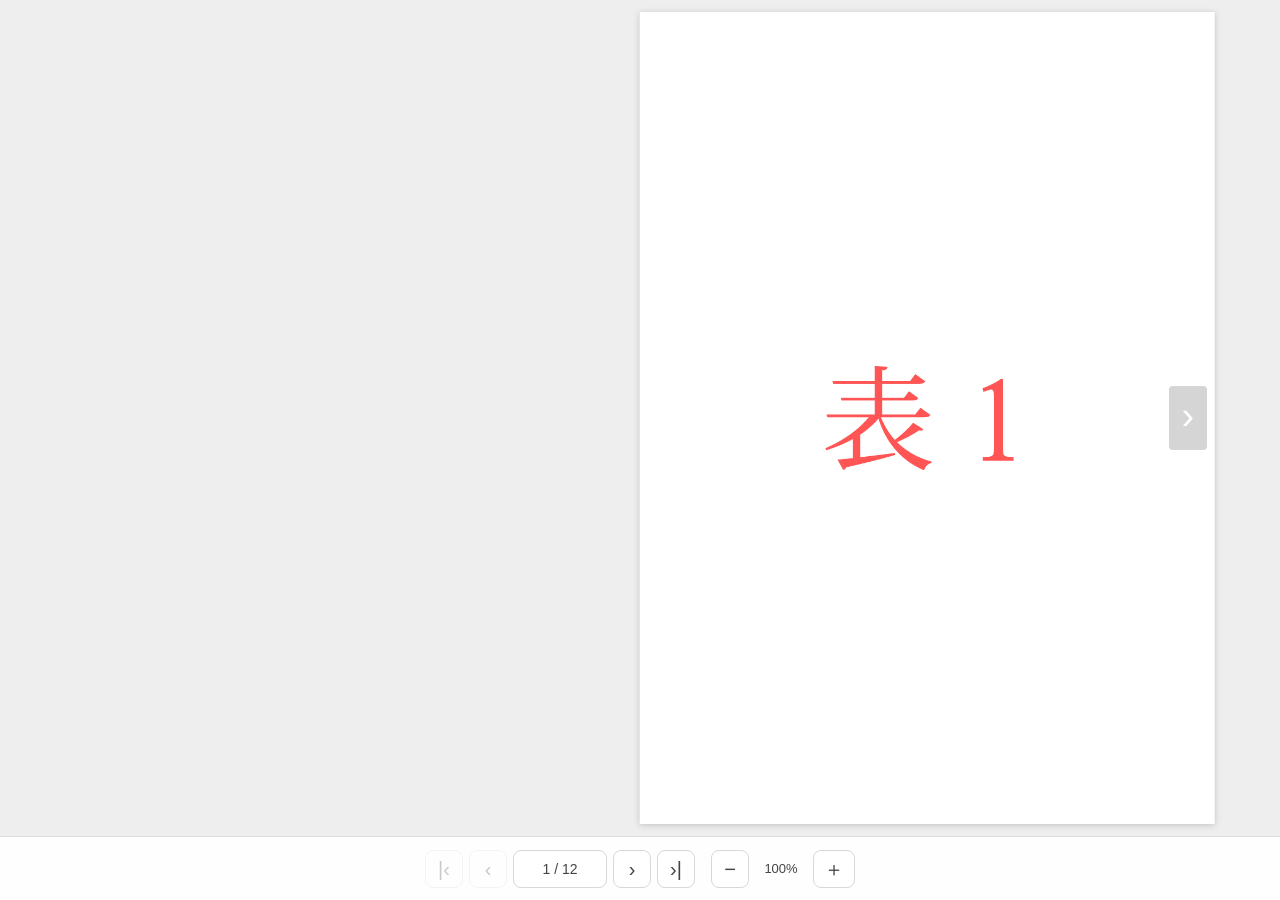
==== index.html @ ef11ae31 "Add files via upload" ====
<!DOCTYPE html>
<html lang="ja">
<head>
  <meta charset="utf-8">
  <meta name="viewport" content="width=device-width, initial-scale=1, viewport-fit=cover">

  <!-- Adobe InDesign HTML5 Package が生成する既存ファイルをそのまま利用 -->
  <script src="publication-web-resources/script/main.js"></script>

  <title>立ち読みビューア｜Yomerun v0.9.1</title>

  <style>
    :root {
      --toolbar-h: 64px;
      --bg: #eeeeee;
      --panel: #ffffff;
      --line: #dddddd;
      --text: #444444;

      /* B5見開き：InDesign生成HTMLの固定サイズ */
      --book-w: 1032px;
      --page-w: 516px;
      --book-h: 729px;
    }

    * {
      box-sizing: border-box;
    }

    html,
    body {
      width: 100%;
      height: 100%;
      margin: 0;
      overflow: hidden;
      background: var(--bg);
      color: var(--text);
      font-family:
        -apple-system,
        BlinkMacSystemFont,
        "Helvetica Neue",
        "Hiragino Sans",
        "Yu Gothic",
        sans-serif;
    }

    #app {
      width: 100%;
      height: 100%;
      display: grid;
      grid-template-rows: minmax(0, 1fr) var(--toolbar-h);
    }

    /* ===== 誌面エリア ===== */

    #viewerArea {
      position: relative;
      min-width: 0;
      min-height: 0;
      overflow: auto;
      padding: 0;
      overscroll-behavior: contain;
      -webkit-overflow-scrolling: touch;
    }

    #scrollContent {
      position: relative;
      min-width: 100%;
      min-height: 100%;
      display: flex;
      align-items: center;
      justify-content: center;
      padding: 12px;
    }

    /*
      shell は「縮小後の実表示サイズ」。
      中の stage は1032×729固定で、transformだけで拡大縮小する。
      これによりブラウザ幅・高さのどちらにも確実に収める。
    */
    #stageShell {
      position: relative;
      flex: 0 0 auto;
      overflow: visible;
      /* 影は実際に紙面がある場所だけに適用する */
    }

    #bookStage {
      position: absolute;
      left: 0;
      top: 0;
      width: var(--book-w);
      height: var(--book-h);
      transform-origin: 0 0;
      background: white;
      overflow: hidden;
      filter: drop-shadow(0 1px 3px rgba(0, 0, 0, .18));
    }

    #contentIFrame {
      display: block;
      width: 100%;
      height: var(--book-h);
      border: 0;
      margin: 0;
      padding: 0;
      background: white;
    }

    #dummyIFrame {
      display: none;
    }

    /*
      誌面保存抑止用の透明シールド。
      iframeより上，ノド・ページ送りボタンより下に配置する。
      紙面画像そのものを右クリック対象にしないため，
      file://でのローカル確認時にもブラウザ標準の
      「画像を保存」メニューを出さない。
    */
    #interactionShield {
      position: absolute;
      z-index: 9;
      inset: 0;
      background: transparent;
      user-select: none;
      -webkit-user-select: none;
      -webkit-touch-callout: none;
      touch-action: pan-y;
    }

    /* ノド */
    #gutter {
      position: absolute;
      z-index: 10;
      top: 0;
      bottom: 0;
      left: 50%;
      width: 34px;
      transform: translateX(-50%);
      pointer-events: none;
      background:
        linear-gradient(
          to right,
          rgba(0, 0, 0, 0),
          rgba(0, 0, 0, .07) 28%,
          rgba(0, 0, 0, .17) 48%,
          rgba(0, 0, 0, .17) 52%,
          rgba(0, 0, 0, .07) 72%,
          rgba(0, 0, 0, 0)
        );
    }

    /* 誌面左右のページ送り */
    .pageArrow {
      position: absolute;
      z-index: 30;
      top: 50%;
      transform: translateY(-50%);
      width: 38px;
      height: 64px;
      border: 0;
      border-radius: 4px;
      background: rgba(80, 80, 80, .24);
      color: white;
      font-size: 38px;
      font-weight: 300;
      line-height: 1;
      cursor: pointer;
      display: grid;
      place-items: center;
      padding: 0 0 4px;
      user-select: none;
      transition: background .15s ease, opacity .15s ease;
    }

    .pageArrow:hover {
      background: rgba(80, 80, 80, .42);
    }

    .pageArrow:disabled {
      opacity: 0;
      pointer-events: none;
    }

    #pagePrev {
      left: 8px;
    }

    #pageNext {
      right: 8px;
    }

    /* ===== ツールバー ===== */

    #toolbar {
      height: var(--toolbar-h);
      border-top: 1px solid var(--line);
      background: rgba(255, 255, 255, .97);
      display: flex;
      align-items: center;
      justify-content: center;
      gap: 6px;
      padding: 8px 12px;
      z-index: 100;
    }

    .toolButton {
      min-width: 38px;
      height: 38px;
      border: 1px solid #d8d8d8;
      border-radius: 8px;
      background: #ffffff;
      color: #444444;
      font-size: 20px;
      line-height: 1;
      cursor: pointer;
      display: grid;
      place-items: center;
      padding: 0 10px;
    }

    .toolButton:hover:not(:disabled) {
      background: #f3f3f3;
    }

    .toolButton:disabled {
      opacity: .28;
      cursor: default;
    }

    #pageCounter {
      min-width: 94px;
      height: 38px;
      border: 1px solid #d8d8d8;
      border-radius: 8px;
      background: white;
      display: flex;
      align-items: center;
      justify-content: center;
      padding: 0 12px;
      font-size: 14px;
      font-variant-numeric: tabular-nums;
    }

    #zoomLabel {
      min-width: 52px;
      text-align: center;
      font-size: 13px;
      font-variant-numeric: tabular-nums;
    }

    @media (max-width: 560px) {
      :root {
        --toolbar-h: 58px;
      }

      #scrollContent {
        padding: 6px;
      }

      #toolbar {
        gap: 3px;
        padding: 6px;
      }

      .toolButton {
        min-width: 34px;
        height: 36px;
        padding: 0 7px;
        font-size: 18px;
      }

      #pageCounter {
        min-width: 74px;
        height: 36px;
        padding: 0 8px;
        font-size: 12px;
      }

      #zoomLabel {
        min-width: 44px;
        font-size: 12px;
      }

      .pageArrow {
        width: 32px;
        height: 54px;
        font-size: 32px;
      }
    }
  </style>
</head>

<body>
<div id="app">

  <main id="viewerArea">
    <div id="scrollContent">
      <div id="stageShell">
      <div id="bookStage">
        <iframe
          id="contentIFrame"
          src="publication-web-resources/html/publication.html"
          title="立ち読み誌面"
        ></iframe>
        <iframe id="dummyIFrame" aria-hidden="true"></iframe>
        <div id="interactionShield" aria-hidden="true"></div>
        <div id="gutter"></div>
      </div>

      <button id="pagePrev" class="pageArrow" type="button" aria-label="前の見開き">‹</button>
      <button id="pageNext" class="pageArrow" type="button" aria-label="次の見開き">›</button>
      </div>
    </div>
  </main>

  <nav id="toolbar" aria-label="立ち読み操作">
    <button id="firstBtn" class="toolButton" type="button" title="先頭">|‹</button>
    <button id="prevBtn" class="toolButton" type="button" title="前へ">‹</button>

    <div id="pageCounter" aria-live="polite">1 / 1</div>

    <button id="nextBtn" class="toolButton" type="button" title="次へ">›</button>
    <button id="lastBtn" class="toolButton" type="button" title="最後">›|</button>

    <span style="width:4px"></span>

    <button id="zoomOutBtn" class="toolButton" type="button" title="縮小">−</button>
    <div id="zoomLabel">100%</div>
    <button id="zoomInBtn" class="toolButton" type="button" title="拡大">＋</button>
  </nav>

</div>

<script>
(() => {
  "use strict";

  /*
   * B5固定版
   * InDesign生成publication*.htmlのbodyサイズ：
   * 1032 × 729 px
   */
  const BOOK_WIDTH = 1032;
  const SINGLE_WIDTH = 516;
  const BOOK_HEIGHT = 729;

  const viewerArea = document.getElementById("viewerArea");
  const scrollContent = document.getElementById("scrollContent");
  const stageShell = document.getElementById("stageShell");
  const bookStage = document.getElementById("bookStage");
  const contentIFrame = document.getElementById("contentIFrame");
  const dummyIFrame = document.getElementById("dummyIFrame");

  const firstBtn = document.getElementById("firstBtn");
  const prevBtn = document.getElementById("prevBtn");
  const nextBtn = document.getElementById("nextBtn");
  const lastBtn = document.getElementById("lastBtn");
  const zoomOutBtn = document.getElementById("zoomOutBtn");
  const zoomInBtn = document.getElementById("zoomInBtn");
  const pagePrev = document.getElementById("pagePrev");
  const pageNext = document.getElementById("pageNext");
  const pageCounter = document.getElementById("pageCounter");
  const zoomLabel = document.getElementById("zoomLabel");
  const interactionShield = document.getElementById("interactionShield");
  const gutter = document.getElementById("gutter");

  /*
   * 透明シールド上のコンテキストメニューとドラッグを無効化。
   * iframe内部のPNGにポインターイベントが届かないため，
   * ブラウザ標準の「画像を保存」を通常操作から抑止できる。
   */
  interactionShield.addEventListener("contextmenu", (event) => {
    event.preventDefault();
  });

  interactionShield.addEventListener("dragstart", (event) => {
    event.preventDefault();
  });

  /*
   * v0.9: タッチスクリーンの左右スワイプでページを切り替える。
   * 透明シールド上でタッチを検出するためiframe内部に依存しない。
   * 2本指以上，縦方向の移動，拡大中はページ送りしない。
   * トラックパッドのwheel操作は対象外。
   */
  let touchStart = null;
  const SWIPE_MIN_PX = 45;
  interactionShield.addEventListener("touchstart", (event) => {
    touchStart = null;
    if (event.touches.length !== 1 || zoomLevel > 1.001) return;
    const t = event.touches[0];
    touchStart = { x: t.clientX, y: t.clientY };
  }, { passive: true });

  interactionShield.addEventListener("touchmove", (event) => {
    if (event.touches.length !== 1) touchStart = null;
  }, { passive: true });

  interactionShield.addEventListener("touchend", (event) => {
    if (!touchStart || event.changedTouches.length !== 1 || zoomLevel > 1.001) {
      touchStart = null;
      return;
    }
    const t = event.changedTouches[0];
    const dx = t.clientX - touchStart.x;
    const dy = t.clientY - touchStart.y;
    touchStart = null;
    if (Math.abs(dx) < SWIPE_MIN_PX || Math.abs(dx) < Math.abs(dy) * 1.3) return;
    if (dx < 0) loadPage(pageIndex + 1);
    else loadPage(pageIndex - 1);
  }, { passive: true });

  interactionShield.addEventListener("touchcancel", () => {
    touchStart = null;
  }, { passive: true });

  /*
   * Adobeのmain.jsが生成する totalHtmlFiles を利用。
   * 万一取得できない場合でも1見開きとして動く。
   */
  const pageTotal =
    (typeof totalHtmlFiles !== "undefined" && Number(totalHtmlFiles) > 0)
      ? Number(totalHtmlFiles)
      : 1;

  // PCでは見開き単位，スマホ縦向きでは物理ページ単位で進める。
  // 表1・表4はそれぞれ1ページとして扱う。
  let pageIndex = 0;
  let mobileMode = false;
  const mobileQuery = window.matchMedia("(max-width: 600px) and (orientation: portrait)");

  function isSinglePage(index) {
    return pageTotal >= 2 && (index === 0 || index === pageTotal - 1);
  }
  function mobilePageTotal() {
    return pageTotal <= 1 ? 1 : 2 * (pageTotal - 2) + 2;
  }
  function displayTotal() {
    return mobileMode ? mobilePageTotal() : pageTotal;
  }
  function sourcePage(index) {
    if (!mobileMode || pageTotal <= 1) return { file: index, half: 0 };
    if (index === 0) return { file: 0, half: 0 };
    if (index === mobilePageTotal() - 1) return { file: pageTotal - 1, half: 0 };
    const offset = index - 1;
    return { file: 1 + Math.floor(offset / 2), half: offset % 2 };
  }
  function syncDisplayMode() {
    const next = mobileQuery.matches;
    if (next === mobileMode) return;
    const oldSource = sourcePage(pageIndex);
    mobileMode = next;
    if (mobileMode) {
      pageIndex = oldSource.file === 0 ? 0
        : oldSource.file === pageTotal - 1 ? mobilePageTotal() - 1
        : 1 + (oldSource.file - 1) * 2;
    } else {
      pageIndex = oldSource.file;
    }
    pageIndex = Math.max(0, Math.min(displayTotal() - 1, pageIndex));
    contentIFrame.src = publicationUrl(sourcePage(pageIndex).file);
  }

  /*
   * zoomLevel=1 が「画面にフィットした状態＝100%」
   * ユーザー操作ではフィット倍率を基準に拡大縮小する。
   */
  let zoomLevel = 1;
  const ZOOM_MIN = 0.50;
  const ZOOM_MAX = 2.50;
  const ZOOM_STEP = 0.25;

  function publicationUrl(index) {
    if (index === 0) {
      return "publication-web-resources/html/publication.html";
    }
    return `publication-web-resources/html/publication-${index}.html`;
  }

  function loadPage(index) {
    pageIndex = Math.max(0, Math.min(displayTotal() - 1, index));
    const source = sourcePage(pageIndex);
    const sourceWidth = isSinglePage(source.file) ? SINGLE_WIDTH : BOOK_WIDTH;
    bookStage.style.width = `${sourceWidth}px`;
    contentIFrame.src = publicationUrl(source.file);
    gutter.style.display = mobileMode || isSinglePage(source.file) ? "none" : "";
    applyScale();
    viewerArea.scrollTo({ left: 0, top: 0 });

    const nextSource = sourcePage(Math.min(pageIndex + 1, displayTotal() - 1));
    if (nextSource.file !== source.file) dummyIFrame.src = publicationUrl(nextSource.file);
    updateControls();
  }

  function updateControls() {
    const atFirst = pageIndex === 0;
    const atLast = pageIndex === displayTotal() - 1;
    firstBtn.disabled = prevBtn.disabled = pagePrev.disabled = atFirst;
    nextBtn.disabled = lastBtn.disabled = pageNext.disabled = atLast;
    pageCounter.textContent = `${pageIndex + 1} / ${displayTotal()}`;
    zoomOutBtn.disabled = zoomLevel <= ZOOM_MIN + 0.001;
    zoomInBtn.disabled = zoomLevel >= ZOOM_MAX - 0.001;
    zoomLabel.textContent = `${Math.round(zoomLevel * 100)}%`;
  }

  /*
   * 重要：
   * stageShell自身を「縮小後の実寸」にする。
   * transformされたbookStageだけを中央配置しようとすると、
   * CSSレイアウト上は1032×729のままなので前版のような
   * 切れ・巨大表示が起きる。
   */
  function applyScale() {
    const areaWidth = viewerArea.clientWidth;
    const areaHeight = viewerArea.clientHeight;

    const contentStyle = getComputedStyle(scrollContent);
    const horizontalPadding =
      parseFloat(contentStyle.paddingLeft) + parseFloat(contentStyle.paddingRight);
    const verticalPadding =
      parseFloat(contentStyle.paddingTop) + parseFloat(contentStyle.paddingBottom);

    const availableWidth = Math.max(1, areaWidth - horizontalPadding);
    const availableHeight = Math.max(1, areaHeight - verticalPadding);

    const fitWidth = mobileMode ? SINGLE_WIDTH : BOOK_WIDTH;
    const fitScale = Math.min(
      availableWidth / fitWidth,
      availableHeight / BOOK_HEIGHT
    );

    const actualScale = fitScale * zoomLevel;

    const shownWidth = fitWidth * actualScale;
    const shownHeight = BOOK_HEIGHT * actualScale;

    stageShell.style.width = `${shownWidth}px`;
    stageShell.style.height = `${shownHeight}px`;

    const source = sourcePage(pageIndex);
    // モバイルでは見開きの右半分を左へ寄せて切り出す。
    // デスクトップ表1は右側に置く（v0.7.2の動作を維持）。
    const offsetX = mobileMode ? -source.half * SINGLE_WIDTH
      : (source.file === 0 && isSinglePage(source.file) ? SINGLE_WIDTH : 0);
    stageShell.style.overflow = mobileMode ? "hidden" : "visible";
    bookStage.style.left = "0px";
    bookStage.style.transform = `scale(${actualScale}) translateX(${offsetX}px)`;

    scrollContent.style.width =
      `${Math.max(areaWidth, shownWidth + horizontalPadding)}px`;
    scrollContent.style.height =
      `${Math.max(areaHeight, shownHeight + verticalPadding)}px`;

    updateControls();
  }

  function setZoom(value) {
    zoomLevel = Math.max(ZOOM_MIN, Math.min(ZOOM_MAX, value));
    interactionShield.style.touchAction = zoomLevel > 1.001 ? "auto" : "pan-y";
    applyScale();
  }

  firstBtn.addEventListener("click", () => loadPage(0));
  prevBtn.addEventListener("click", () => loadPage(pageIndex - 1));
  nextBtn.addEventListener("click", () => loadPage(pageIndex + 1));
  lastBtn.addEventListener("click", () => loadPage(displayTotal() - 1));

  pagePrev.addEventListener("click", () => loadPage(pageIndex - 1));
  pageNext.addEventListener("click", () => loadPage(pageIndex + 1));

  zoomOutBtn.addEventListener("click", () => setZoom(zoomLevel - ZOOM_STEP));
  zoomInBtn.addEventListener("click", () => setZoom(zoomLevel + ZOOM_STEP));

  function disableSaveGestures(doc) {
    if (!doc) return;

    doc.addEventListener("contextmenu", (event) => {
      event.preventDefault();
    }, { capture: true });

    doc.addEventListener("dragstart", (event) => {
      event.preventDefault();
    }, { capture: true });
  }

  disableSaveGestures(document);

  contentIFrame.addEventListener("load", () => {
    try {
      disableSaveGestures(contentIFrame.contentDocument);
    } catch (error) {
      console.warn("iframe内の右クリック抑止を設定できませんでした。", error);
    }
  });

  window.addEventListener("keydown", (event) => {
    if (event.key === "ArrowLeft") {
      loadPage(pageIndex - 1);
    } else if (event.key === "ArrowRight") {
      loadPage(pageIndex + 1);
    } else if (event.key === "Home") {
      loadPage(0);
    } else if (event.key === "End") {
      loadPage(displayTotal() - 1);
    } else if (event.key === "+" || event.key === "=") {
      setZoom(zoomLevel + ZOOM_STEP);
    } else if (event.key === "-" || event.key === "_") {
      setZoom(zoomLevel - ZOOM_STEP);
    }
  });

  /*
   * ResizeObserverでviewerAreaの実サイズ変化を追う。
   * WordPressのiframe内で高さ・幅が変わった場合にも対応。
   */
  function handleResize() {
    const wasMobile = mobileMode;
    syncDisplayMode();
    if (wasMobile !== mobileMode) loadPage(pageIndex);
    else applyScale();
  }
  const resizeObserver = new ResizeObserver(handleResize);
  resizeObserver.observe(viewerArea);

  window.addEventListener("resize", handleResize);

  syncDisplayMode();
  loadPage(0);

  /*
   * CSSレイアウト確定後にも再計算。
   * file://で直接開いた場合の初期レンダリング差も吸収する。
   */
  requestAnimationFrame(() => {
    applyScale();
    requestAnimationFrame(applyScale);
  });
})();
</script>
</body>
</html>
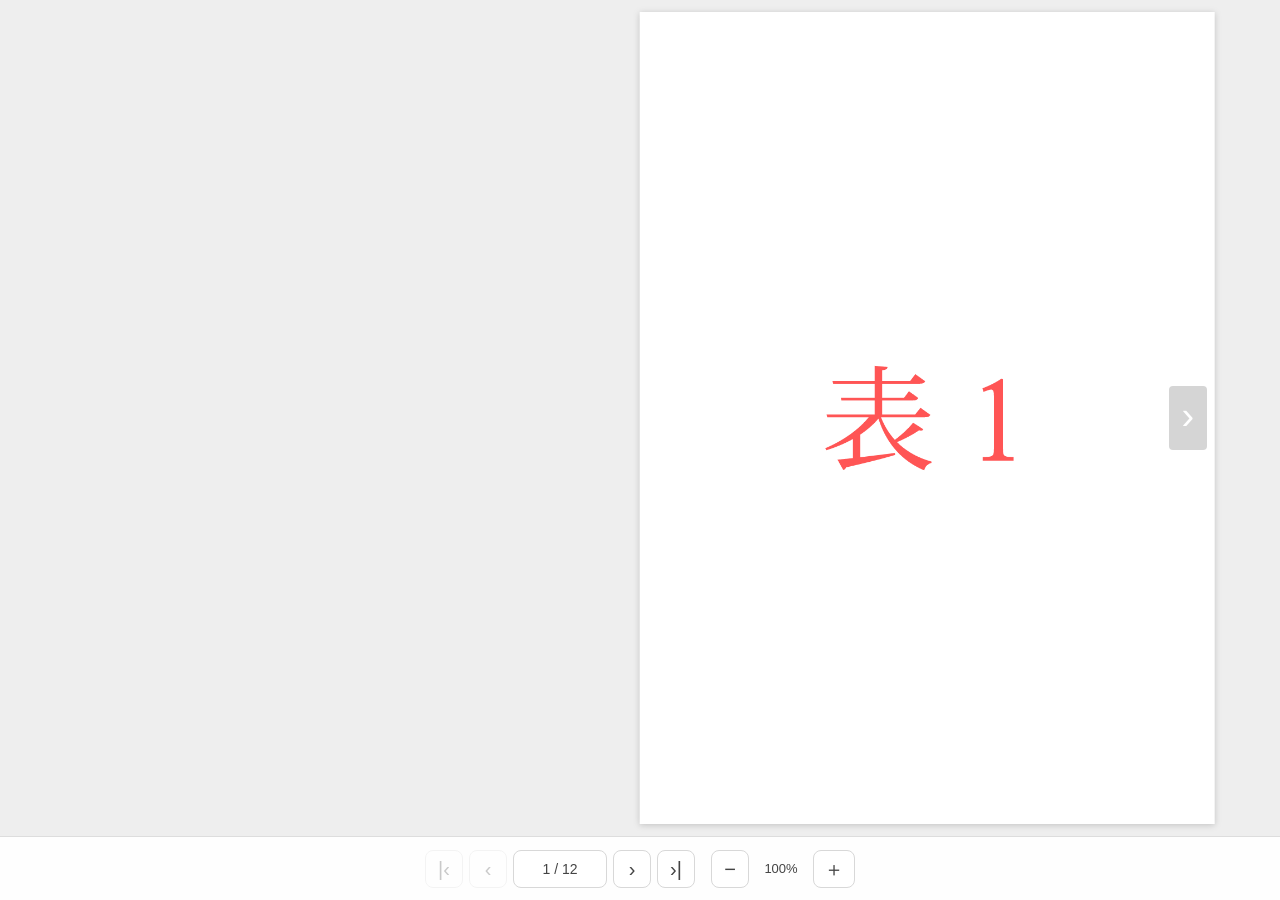
==== commit b2e49727: "Add files via upload" ====
--- a/index.html
+++ b/index.html
@@ -7,7 +7,7 @@
   <!-- Adobe InDesign HTML5 Package が生成する既存ファイルをそのまま利用 -->
   <script src="publication-web-resources/script/main.js"></script>
 
-  <title>立ち読みビューア｜Yomerun v0.9.1</title>
+  <title>立ち読みビューア｜Yomerun v1.0.5</title>
 
   <style>
     :root {
@@ -132,7 +132,7 @@
     /* ノド */
     #gutter {
       position: absolute;
-      z-index: 10;
+      z-index: 20;
       top: 0;
       bottom: 0;
       left: 50%;
@@ -306,8 +306,9 @@
         ></iframe>
         <iframe id="dummyIFrame" aria-hidden="true"></iframe>
         <div id="interactionShield" aria-hidden="true"></div>
-        <div id="gutter"></div>
       </div>
+      <!-- ノド影はbookStageの外に固定する -->
+      <div id="gutter" aria-hidden="true"></div>
 
       <button id="pagePrev" class="pageArrow" type="button" aria-label="前の見開き">‹</button>
       <button id="pageNext" class="pageArrow" type="button" aria-label="次の見開き">›</button>
@@ -408,8 +409,8 @@
     const dy = t.clientY - touchStart.y;
     touchStart = null;
     if (Math.abs(dx) < SWIPE_MIN_PX || Math.abs(dx) < Math.abs(dy) * 1.3) return;
-    if (dx < 0) loadPage(pageIndex + 1);
-    else loadPage(pageIndex - 1);
+    if (dx < 0) slideTo(pageIndex + 1);
+    else slideTo(pageIndex - 1);
   }, { passive: true });
 
   interactionShield.addEventListener("touchcancel", () => {
@@ -429,6 +430,8 @@
   // 表1・表4はそれぞれ1ページとして扱う。
   let pageIndex = 0;
   let mobileMode = false;
+  let currentFrameFile = 0;
+  let historyRestoring = false;
   const mobileQuery = window.matchMedia("(max-width: 600px) and (orientation: portrait)");
 
   function isSinglePage(index) {
@@ -460,7 +463,7 @@
       pageIndex = oldSource.file;
     }
     pageIndex = Math.max(0, Math.min(displayTotal() - 1, pageIndex));
-    contentIFrame.src = publicationUrl(sourcePage(pageIndex).file);
+    // 描画の更新はhandleResize側で行う。履歴やiframeをここで増やさない。
   }
 
   /*
@@ -479,19 +482,164 @@
     return `publication-web-resources/html/publication-${index}.html`;
   }
 
-  function loadPage(index) {
+  /*
+   * v1.0.5: 物理ページ番号を履歴の唯一の基準とする。
+   * PC見開きでは左側の物理ページ番号をURLに記録する。
+   * iframeのナビゲーションはreplaceで行い，親の戻る履歴に積まない。
+   */
+  function physicalPageNumber() {
+    if (pageTotal <= 1 || pageIndex === 0) return 1;
+    const source = sourcePage(pageIndex);
+    if (source.file === pageTotal - 1) return mobilePageTotal();
+    return 2 + (source.file - 1) * 2 + (mobileMode ? source.half : 0);
+  }
+
+  function displayIndexForPhysical(physical) {
+    const n = Math.max(1, Math.min(mobilePageTotal(), physical));
+    if (n === 1) return 0;
+    if (n === mobilePageTotal()) return displayTotal() - 1;
+    return mobileMode ? n - 1 : 1 + Math.floor((n - 2) / 2);
+  }
+
+  function physicalFromUrl() {
+    const value = new URL(window.location.href).searchParams.get("page");
+    const number = Number(value);
+    return value !== null && Number.isInteger(number) && number >= 1
+      ? Math.min(mobilePageTotal(), number) : 1;
+  }
+
+  function recordHistory(replace) {
+    if (historyRestoring) return;
+    const url = new URL(window.location.href);
+    url.searchParams.set("page", String(physicalPageNumber()));
+    if (url.href === window.location.href) return;
+    const state = { yomerun: true, page: physicalPageNumber() };
+    if (replace) history.replaceState(state, "", url.href);
+    else history.pushState(state, "", url.href);
+  }
+
+  function navigateFrame(file) {
+    if (currentFrameFile === file) return;
+    currentFrameFile = file;
+    const targetUrl = new URL(publicationUrl(file), document.baseURI).href;
+    try {
+      // iframe内のページ遷移でブラウザの戻る履歴を増やさない。
+      contentIFrame.contentWindow.location.replace(targetUrl);
+    } catch (error) {
+      // 同一オリジンでない等の特殊な環境向けフォールバック。
+      contentIFrame.src = targetUrl;
+    }
+  }
+
+  window.addEventListener("popstate", () => {
+    historyRestoring = true;
+    try {
+      loadPage(displayIndexForPhysical(physicalFromUrl()), false);
+    } finally {
+      historyRestoring = false;
+    }
+  });
+
+  /*
+   * v1.0.3: ホワイトフェード。
+   * 白幕が完全に覆ってから切り替え，新しいiframeの読み込み後に幕を外す。
+   * 同じHTML内の左右切替ではiframeの再読込を避ける。
+   */
+  let transitionBusy = false;
+  const FADE_IN_MS = 80;
+  const FADE_OUT_MS = 80;
+  const reducedMotion = window.matchMedia("(prefers-reduced-motion: reduce)");
+
+  async function slideTo(index) {
+    const target = Math.max(0, Math.min(displayTotal() - 1, index));
+    if (target === pageIndex || transitionBusy) return;
+    if (reducedMotion.matches || zoomLevel > 1.001) {
+      loadPage(target, true);
+      return;
+    }
+    transitionBusy = true;
+    const oldFile = sourcePage(pageIndex).file;
+    const newFile = sourcePage(target).file;
+    const veil = document.createElement("div");
+    veil.setAttribute("aria-hidden", "true");
+    veil.style.cssText =
+      "position:absolute;inset:0;background:#fff;opacity:0;" +
+      "pointer-events:none;z-index:22;";
+    stageShell.appendChild(veil);
+    let timeoutId = null;
+    try {
+      // 最初に完全な白にする。切り替えの瞬間を画面に見せない。
+      await veil.animate(
+        [{ opacity: 0 }, { opacity: 1 }],
+        { duration: FADE_IN_MS, easing: "ease-in", fill: "forwards" }
+      ).finished;
+      veil.style.opacity = "1";
+      veil.getAnimations().forEach(a => a.cancel());
+
+      if (oldFile !== newFile) {
+        // loadPageより先にloadリスナーを登録して競合を防ぐ。
+        const loaded = new Promise(resolve => {
+          let done = false;
+          const finish = () => {
+            if (done) return;
+            done = true;
+            clearTimeout(timeoutId);
+            contentIFrame.removeEventListener("load", finish);
+            resolve();
+          };
+          contentIFrame.addEventListener("load", finish, { once: true });
+          timeoutId = setTimeout(finish, 3000);
+        });
+        loadPage(target, true);
+        await loaded;
+        // iframeの描画反映を1フレーム待つ。
+        await new Promise(resolve => requestAnimationFrame(() => requestAnimationFrame(resolve)));
+      } else {
+        loadPage(target, true);
+        await new Promise(resolve => requestAnimationFrame(resolve));
+      }
+      await veil.animate(
+        [{ opacity: 1 }, { opacity: 0 }],
+        { duration: FADE_OUT_MS, easing: "ease-out", fill: "forwards" }
+      ).finished;
+    } catch (error) {
+      // 画面回転などでアニメーションが中断された場合も操作不能にしない。
+      if (pageIndex !== target) loadPage(target, true);
+    } finally {
+      if (timeoutId !== null) clearTimeout(timeoutId);
+      veil.remove();
+      transitionBusy = false;
+    }
+  }
+
+  function loadPage(index, addHistory = false) {
     pageIndex = Math.max(0, Math.min(displayTotal() - 1, index));
     const source = sourcePage(pageIndex);
     const sourceWidth = isSinglePage(source.file) ? SINGLE_WIDTH : BOOK_WIDTH;
     bookStage.style.width = `${sourceWidth}px`;
-    contentIFrame.src = publicationUrl(source.file);
-    gutter.style.display = mobileMode || isSinglePage(source.file) ? "none" : "";
+    navigateFrame(source.file);
     applyScale();
+    updateGutter();
     viewerArea.scrollTo({ left: 0, top: 0 });
 
     const nextSource = sourcePage(Math.min(pageIndex + 1, displayTotal() - 1));
-    if (nextSource.file !== source.file) dummyIFrame.src = publicationUrl(nextSource.file);
+    // dummyIFrameへのsrc設定もブラウザ履歴を増やし得るので行わない。
     updateControls();
+    if (addHistory) recordHistory(false);
+  }
+
+  // 見開きのノド影は画面上の中央に固定し，ページ移動では動かさない。
+  // スマホ単ページと表紙・裏表紙では影を隠す。
+  function updateGutter() {
+    const source = sourcePage(pageIndex);
+    gutter.style.display = mobileMode || isSinglePage(source.file) ? "none" : "block";
+    // CSSの34pxは元の見開き幅に対する値。縮小表示時は影も比例縮小する。
+    const fitWidth = mobileMode ? SINGLE_WIDTH : BOOK_WIDTH;
+    const fitScale = Math.min(
+      Math.max(1, viewerArea.clientWidth - parseFloat(getComputedStyle(scrollContent).paddingLeft) - parseFloat(getComputedStyle(scrollContent).paddingRight)) / fitWidth,
+      Math.max(1, viewerArea.clientHeight - parseFloat(getComputedStyle(scrollContent).paddingTop) - parseFloat(getComputedStyle(scrollContent).paddingBottom)) / BOOK_HEIGHT
+    );
+    gutter.style.width = `${34 * fitScale * zoomLevel}px`;
   }
 
   function updateControls() {
@@ -553,6 +701,7 @@
     scrollContent.style.height =
       `${Math.max(areaHeight, shownHeight + verticalPadding)}px`;
 
+    updateGutter();
     updateControls();
   }
 
@@ -562,13 +711,13 @@
     applyScale();
   }
 
-  firstBtn.addEventListener("click", () => loadPage(0));
-  prevBtn.addEventListener("click", () => loadPage(pageIndex - 1));
-  nextBtn.addEventListener("click", () => loadPage(pageIndex + 1));
-  lastBtn.addEventListener("click", () => loadPage(displayTotal() - 1));
-
-  pagePrev.addEventListener("click", () => loadPage(pageIndex - 1));
-  pageNext.addEventListener("click", () => loadPage(pageIndex + 1));
+  firstBtn.addEventListener("click", () => slideTo(0));
+  prevBtn.addEventListener("click", () => slideTo(pageIndex - 1));
+  nextBtn.addEventListener("click", () => slideTo(pageIndex + 1));
+  lastBtn.addEventListener("click", () => slideTo(displayTotal() - 1));
+
+  pagePrev.addEventListener("click", () => slideTo(pageIndex - 1));
+  pageNext.addEventListener("click", () => slideTo(pageIndex + 1));
 
   zoomOutBtn.addEventListener("click", () => setZoom(zoomLevel - ZOOM_STEP));
   zoomInBtn.addEventListener("click", () => setZoom(zoomLevel + ZOOM_STEP));
@@ -597,13 +746,13 @@
 
   window.addEventListener("keydown", (event) => {
     if (event.key === "ArrowLeft") {
-      loadPage(pageIndex - 1);
+      slideTo(pageIndex - 1);
     } else if (event.key === "ArrowRight") {
-      loadPage(pageIndex + 1);
+      slideTo(pageIndex + 1);
     } else if (event.key === "Home") {
-      loadPage(0);
+      slideTo(0);
     } else if (event.key === "End") {
-      loadPage(displayTotal() - 1);
+      slideTo(displayTotal() - 1);
     } else if (event.key === "+" || event.key === "=") {
       setZoom(zoomLevel + ZOOM_STEP);
     } else if (event.key === "-" || event.key === "_") {
@@ -618,7 +767,10 @@
   function handleResize() {
     const wasMobile = mobileMode;
     syncDisplayMode();
-    if (wasMobile !== mobileMode) loadPage(pageIndex);
+    if (wasMobile !== mobileMode) {
+      loadPage(pageIndex, false);
+      recordHistory(true);
+    }
     else applyScale();
   }
   const resizeObserver = new ResizeObserver(handleResize);
@@ -627,7 +779,8 @@
   window.addEventListener("resize", handleResize);
 
   syncDisplayMode();
-  loadPage(0);
+  loadPage(displayIndexForPhysical(physicalFromUrl()), false);
+  recordHistory(true);
 
   /*
    * CSSレイアウト確定後にも再計算。
